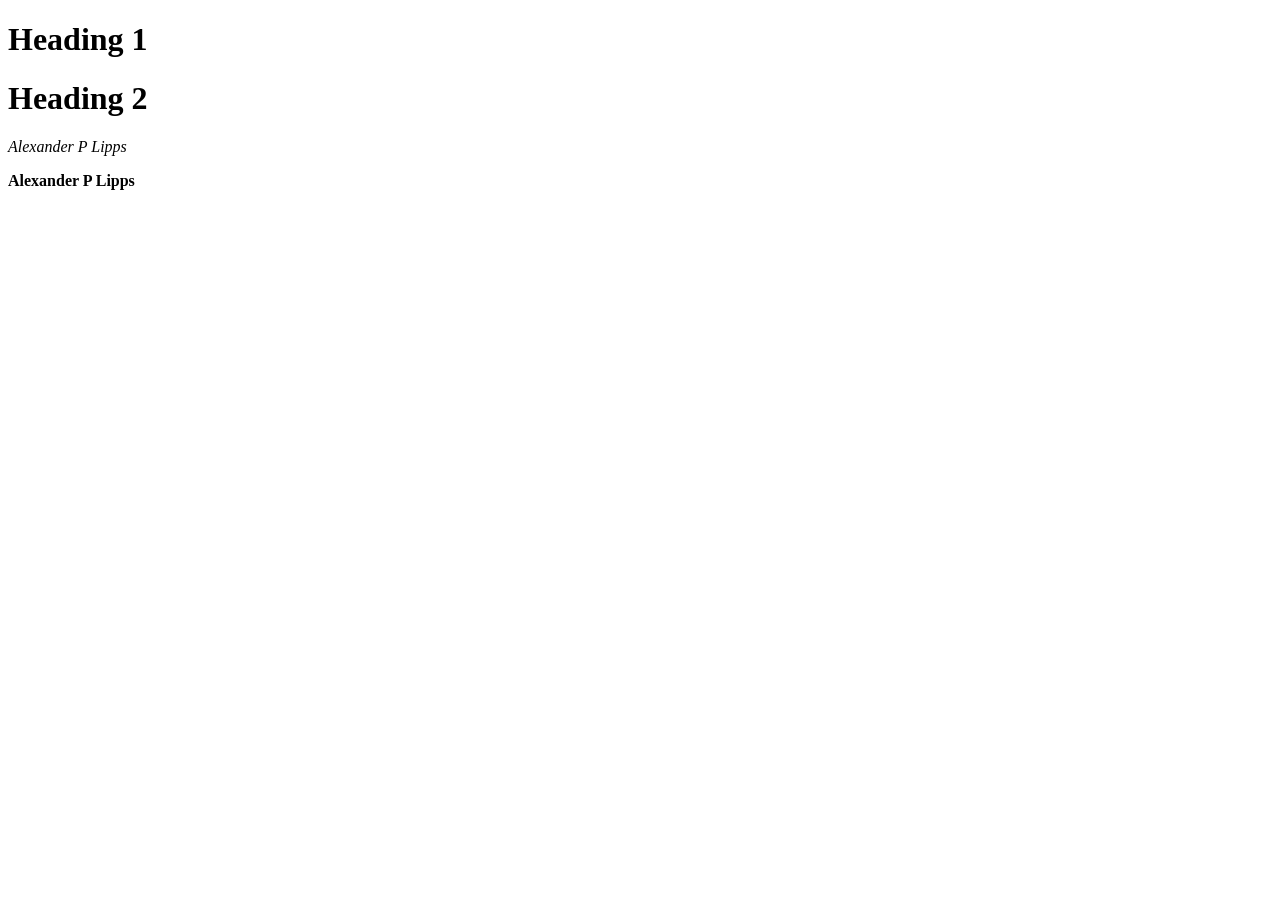
==== Sept1.html @ 4205884c "Add and put content in Sept1.html" ====
<!DOCTYPE html>
<html lang="en">
<head>
    <title>Sept1</title>
</head>
<body>
    <h1>Heading 1</h1>
        <h1>Heading 2</h1>
        <p><i>Alexander P Lipps</i></p>
        <p><b>Alexander P Lipps</b></p>

</body>
</html>
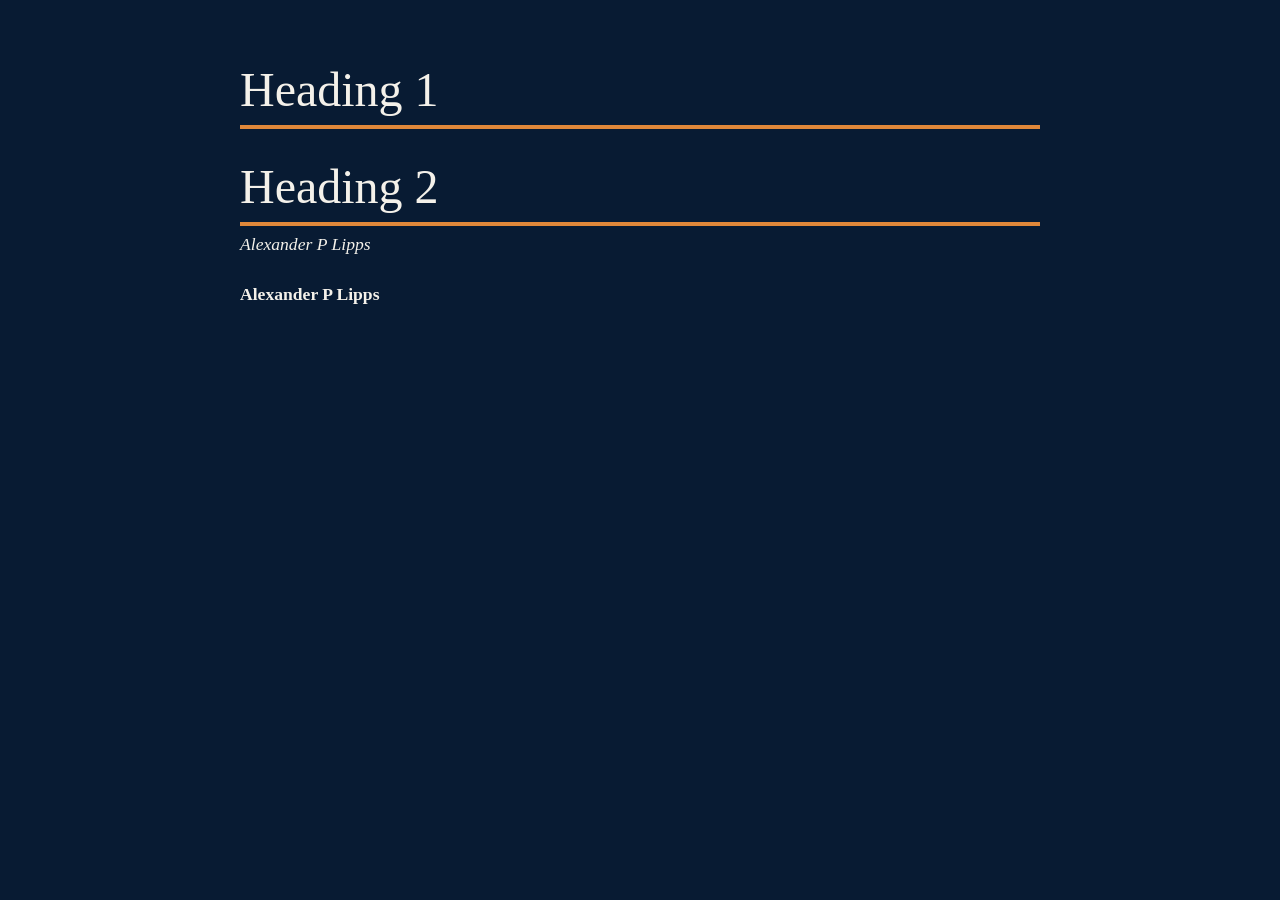
==== commit 60d4de67: "Add stylesheet link to Sept1.html" ====
--- a/Sept1.html
+++ b/Sept1.html
@@ -2,6 +2,7 @@
 <html lang="en">
 <head>
     <title>Sept1</title>
+      <link rel="stylesheet" href="styles.css">
 </head>
 <body>
     <h1>Heading 1</h1>
@@ -10,4 +11,4 @@
         <p><b>Alexander P Lipps</b></p>
 
 </body>
-</html>+</html>
--- a/styles.css
+++ b/styles.css
@@ -0,0 +1,100 @@
+/* ===== Color palette (from book cover + dusk house photo) ===== */
+:root {
+  --navy: #081b33;        /* deep navy, cover top / twilight sky */
+  --navy-light: #12294a;  /* slightly lighter navy for panels */
+  --steel: #4a86c0;       /* steel blue, cover bottom / pool water */
+  --orange: #e0883a;      /* burnt orange, cover edge / horizon glow */
+  --gold: #f2c14e;        /* warm window-light accent */
+  --cream: #f4f1ea;       /* off-white body text */
+}
+
+/* ===== Base typography and page ===== */
+body {
+  font-family: Georgia, "Palatino Linotype", Palatino, serif;
+  font-size: 1.1rem;
+  line-height: 1.7;
+  color: var(--cream);
+  background-color: var(--navy);
+  max-width: 800px;
+  margin: 0 auto;
+  padding: 2rem 1.5rem;
+}
+
+/* ===== Headings ===== */
+h1 {
+  font-size: 3rem;
+  font-weight: 400;
+  line-height: 1.1;
+  color: var(--cream);
+  margin-bottom: 0.25rem;
+  padding-bottom: 0.5rem;
+  border-bottom: 4px solid var(--orange);
+}
+
+h2 {
+  font-size: 1.8rem;
+  font-weight: 400;
+  color: var(--steel);
+  margin-top: 2.5rem;
+  margin-bottom: 0.5rem;
+}
+
+h3 {
+  font-size: 1.3rem;
+  color: var(--gold);
+}
+
+/* ===== Text and links ===== */
+p {
+  margin: 0 0 1.25rem 0;
+}
+
+a {
+  color: var(--steel);
+  text-decoration: underline;
+}
+
+a:hover {
+  color: var(--orange);
+}
+
+/* ===== Navigation (if you have a <nav>) ===== */
+nav {
+  background-color: var(--navy-light);
+  padding: 0.75rem 1rem;
+  margin-bottom: 2rem;
+  border-left: 5px solid var(--orange);
+}
+
+nav a {
+  margin-right: 1.25rem;
+  text-decoration: none;
+  font-weight: bold;
+}
+
+/* ===== Lists ===== */
+ul, ol {
+  padding-left: 1.5rem;
+  margin-bottom: 1.25rem;
+}
+
+li {
+  margin-bottom: 0.4rem;
+}
+
+/* ===== Images and video ===== */
+img, iframe {
+  max-width: 100%;
+  border: 3px solid var(--steel);
+  border-radius: 6px;
+  margin: 1rem 0;
+}
+
+/* ===== Footer ===== */
+footer {
+  margin-top: 3rem;
+  padding-top: 1rem;
+  border-top: 2px solid var(--steel);
+  font-size: 0.9rem;
+  color: var(--steel);
+}
